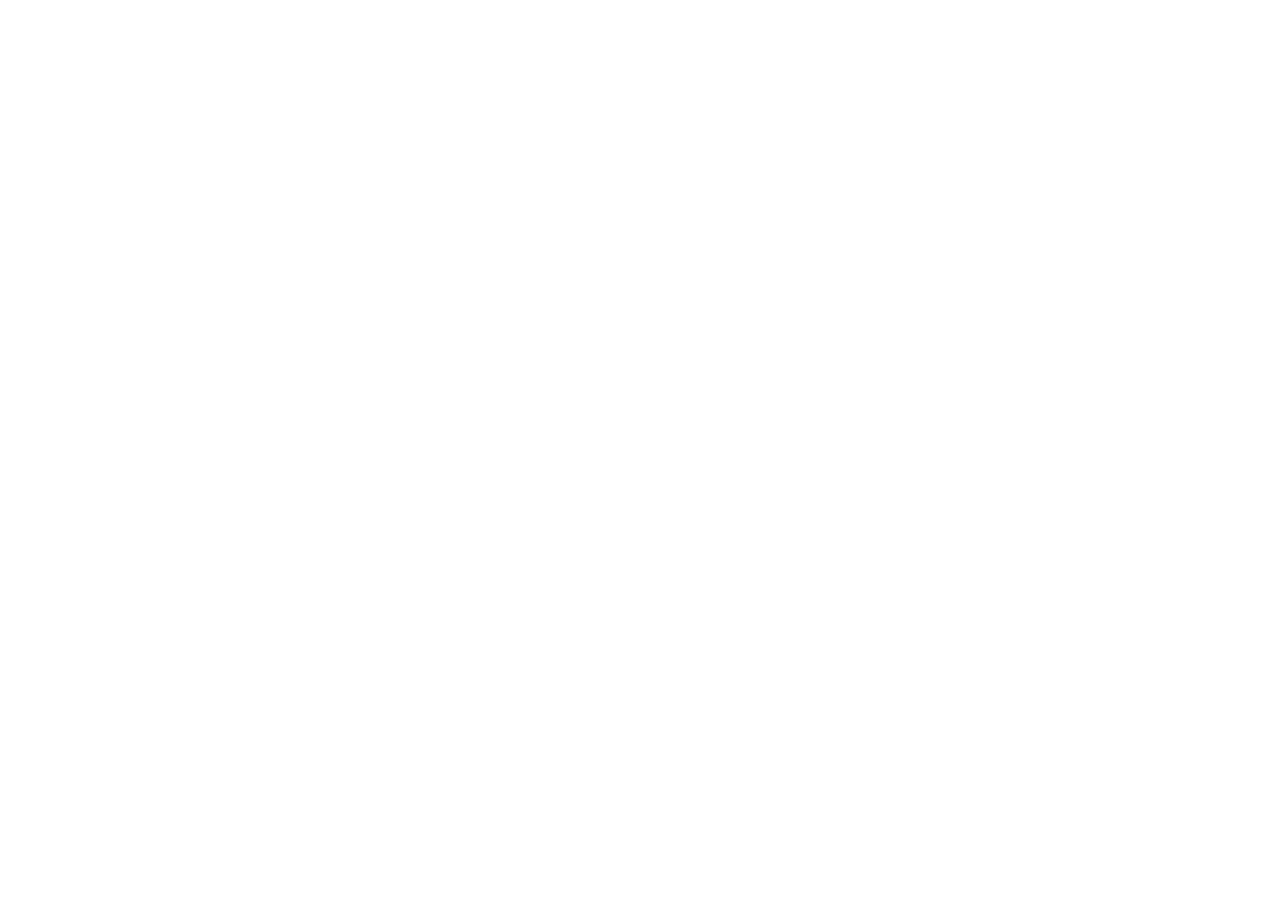
==== static/index.html @ f0fe3d5c "Working web version" ====
<!doctype html>
<html lang="en">

<head>
    <meta charset="utf-8">
    <title>Slavic castles</title>
    <style>
        html,
        body,
        canvas {
            margin: 0px;
            padding: 0px;
            width: 100%;
            height: 100%;
            overflow: hidden;
            position: absolute;
        }

        #canvas {
            z-index: 2;
        }

        #glcanvas {
            z-index: 0;
        }
    </style>
</head>

<body>
    <canvas id="canvas" tabindex='1'></canvas>
    <canvas id="glcanvas"></canvas>
    <script src="slavic_castles.js"></script>
</body>

</html>
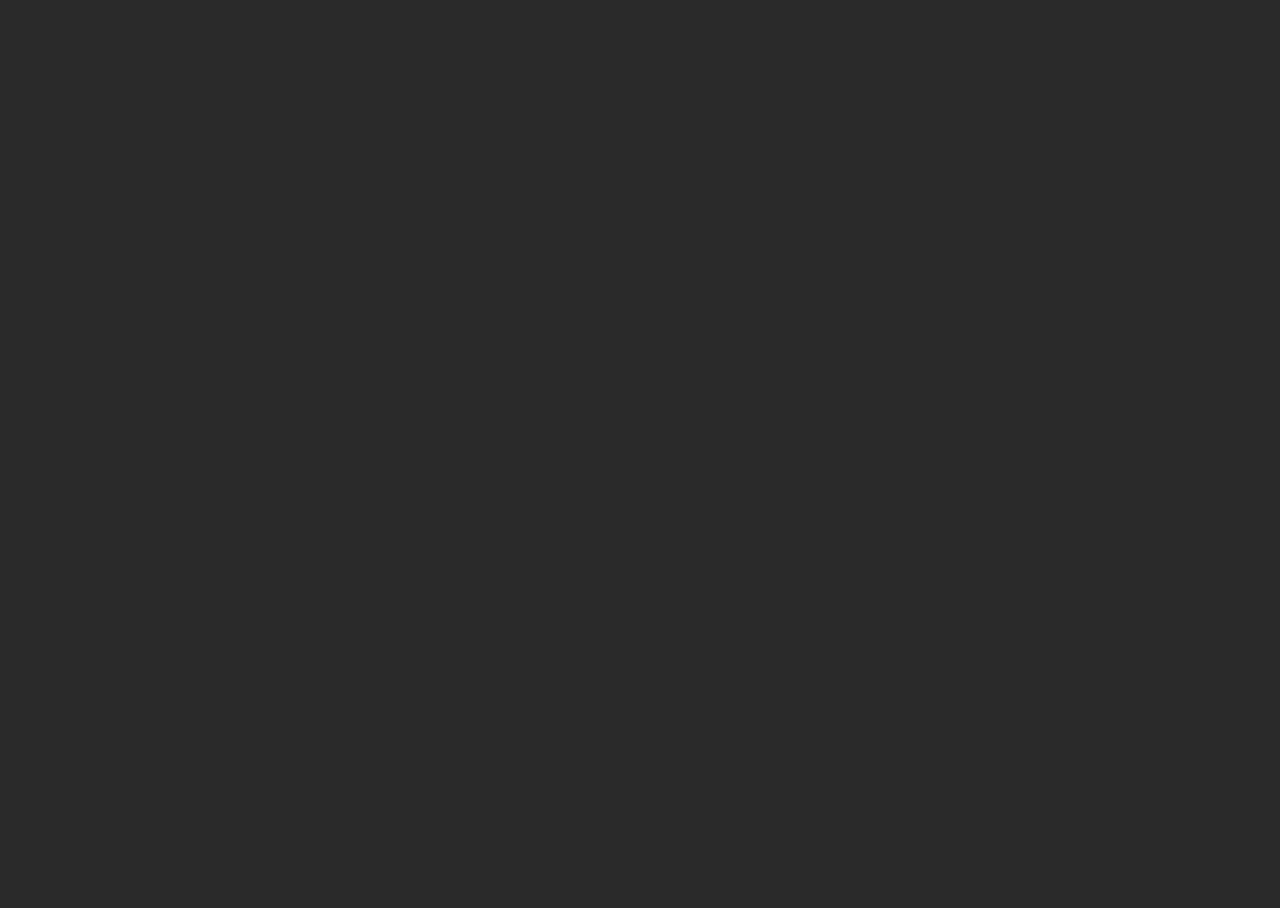
==== commit bbcd58cc: "Fix index.html" ====
--- a/static/index.html
+++ b/static/index.html
@@ -3,17 +3,19 @@
 
 <head>
     <meta charset="utf-8">
+    <meta name="apple-mobile-web-app-capable" content="yes">
+    <meta name="mobile-web-app-capable" content="yes">
+    <link rel="manifest" href="/manifest.json">
     <title>Slavic castles</title>
     <style>
         html,
-        body,
-        canvas {
-            margin: 0px;
-            padding: 0px;
+        body {
+            background-color: #2a2a2a;
             width: 100%;
             height: 100%;
-            overflow: hidden;
-            position: absolute;
+            padding: 0px;
+        }
+        canvas {
         }
 
         #canvas {
@@ -27,9 +29,19 @@
 </head>
 
 <body>
-    <canvas id="canvas" tabindex='1'></canvas>
-    <canvas id="glcanvas"></canvas>
     <script src="slavic_castles.js"></script>
+    <!-- Global site tag (gtag.js) - Google Analytics -->
+    <script async src="https://www.googletagmanager.com/gtag/js?id=UA-30624165-2"></script>
+    <script>
+        canvas.oncontextmenu = function (e) {
+            e.preventDefault();
+        };        
+        window.dataLayer = window.dataLayer || [];
+        function gtag() { dataLayer.push(arguments); }
+        gtag('js', new Date());
+
+        gtag('config', 'UA-30624165-2');
+    </script>
 </body>
 
 </html>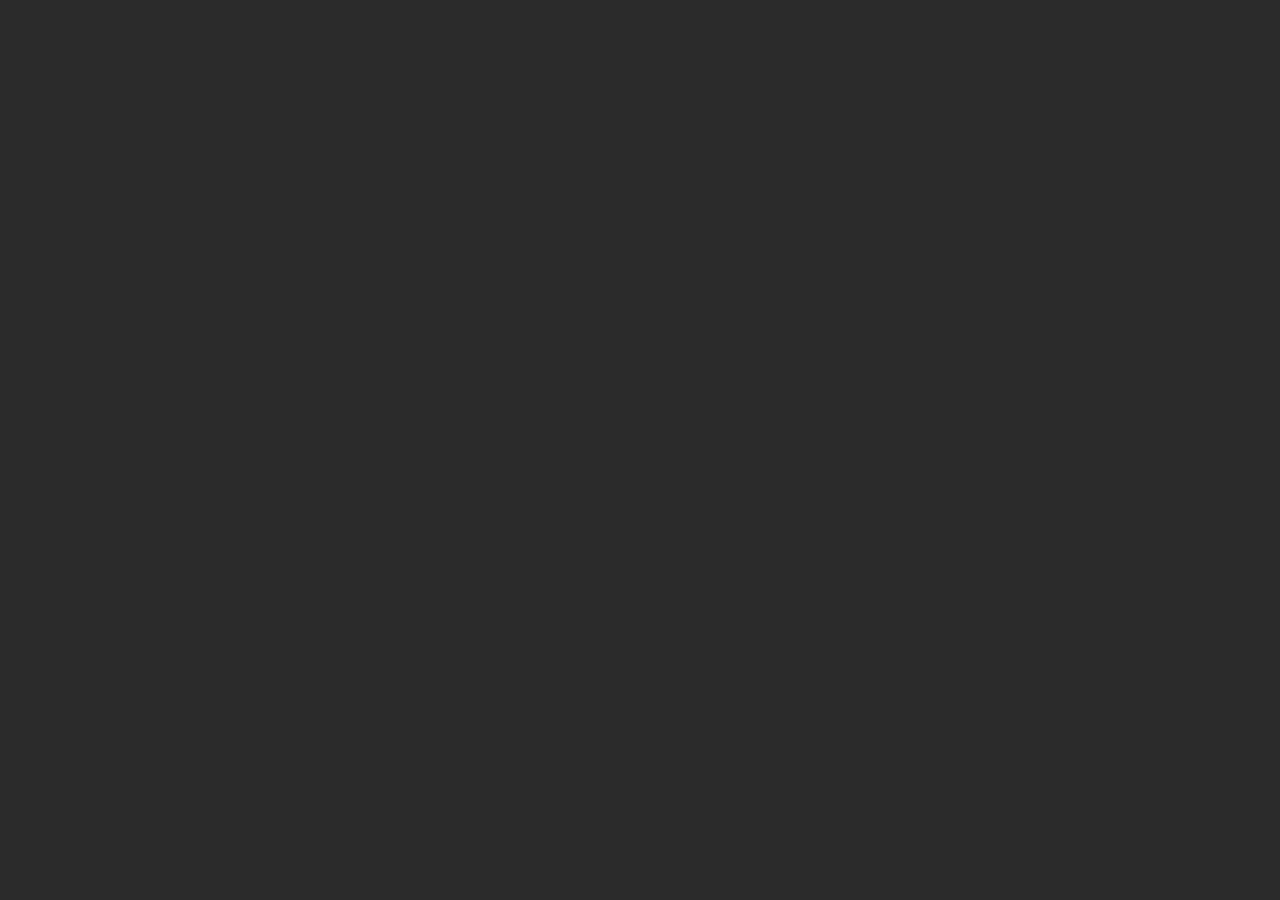
==== commit e3363da2: "Restore Card and resources UI" ====
--- a/static/index.html
+++ b/static/index.html
@@ -14,10 +14,10 @@
             width: 100%;
             height: 100%;
             padding: 0px;
+            display: flex;
+            align-items: center;
+            justify-content: center;
         }
-        canvas {
-        }
-
         #canvas {
             z-index: 2;
         }
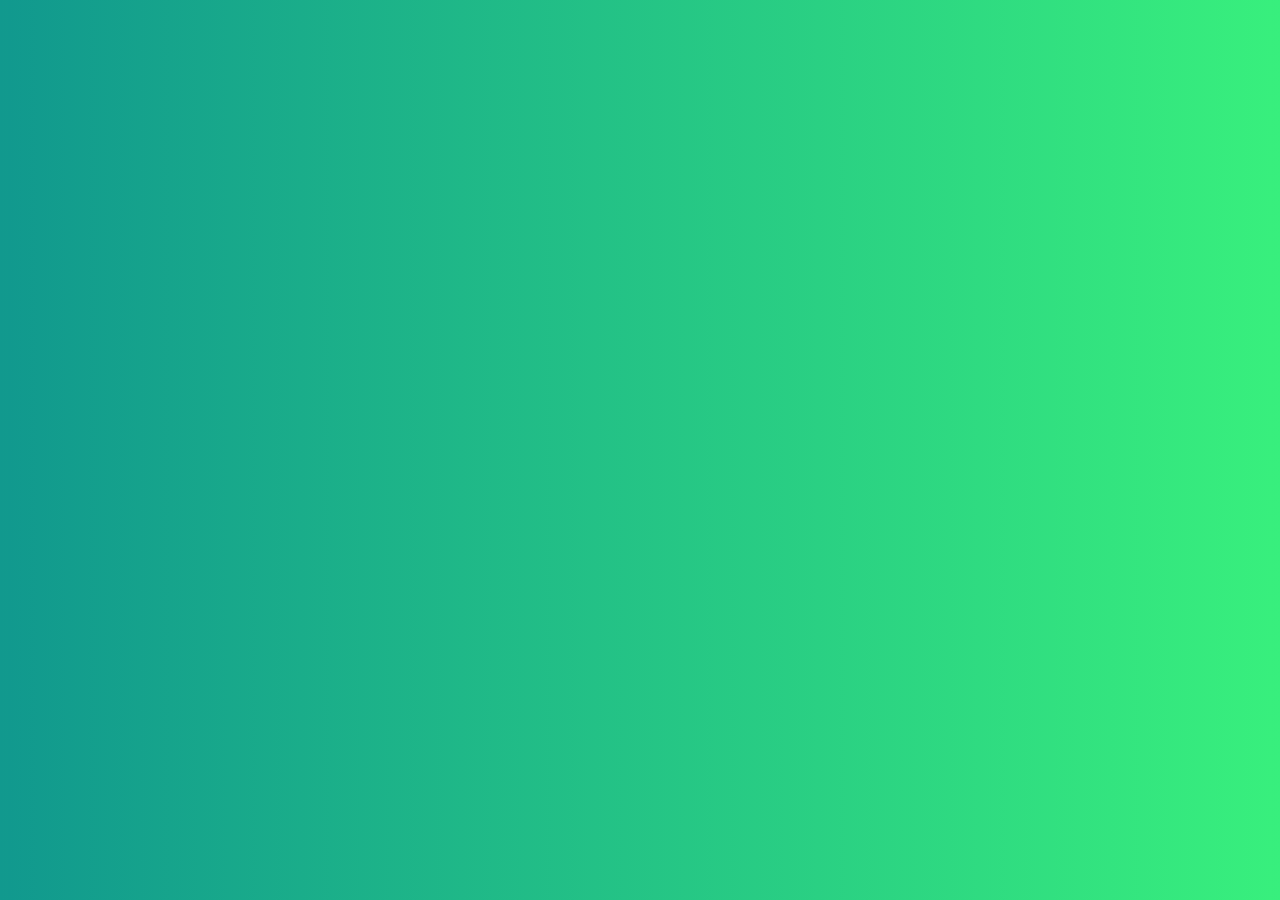
==== commit 9f13625d: "Make page look little better" ====
--- a/static/index.html
+++ b/static/index.html
@@ -10,7 +10,8 @@
     <style>
         html,
         body {
-            background-color: #2a2a2a;
+            background: rgba(0, 0, 0, 0) linear-gradient(to right, rgb(17, 153, 142), rgb(56, 239, 125)) repeat scroll 0% 0%;
+            background-size: cover;
             width: 100%;
             height: 100%;
             padding: 0px;
@@ -18,12 +19,9 @@
             align-items: center;
             justify-content: center;
         }
-        #canvas {
-            z-index: 2;
-        }
-
-        #glcanvas {
-            z-index: 0;
+        canvas {
+            padding: 10px;
+            background-color: green;
         }
     </style>
 </head>
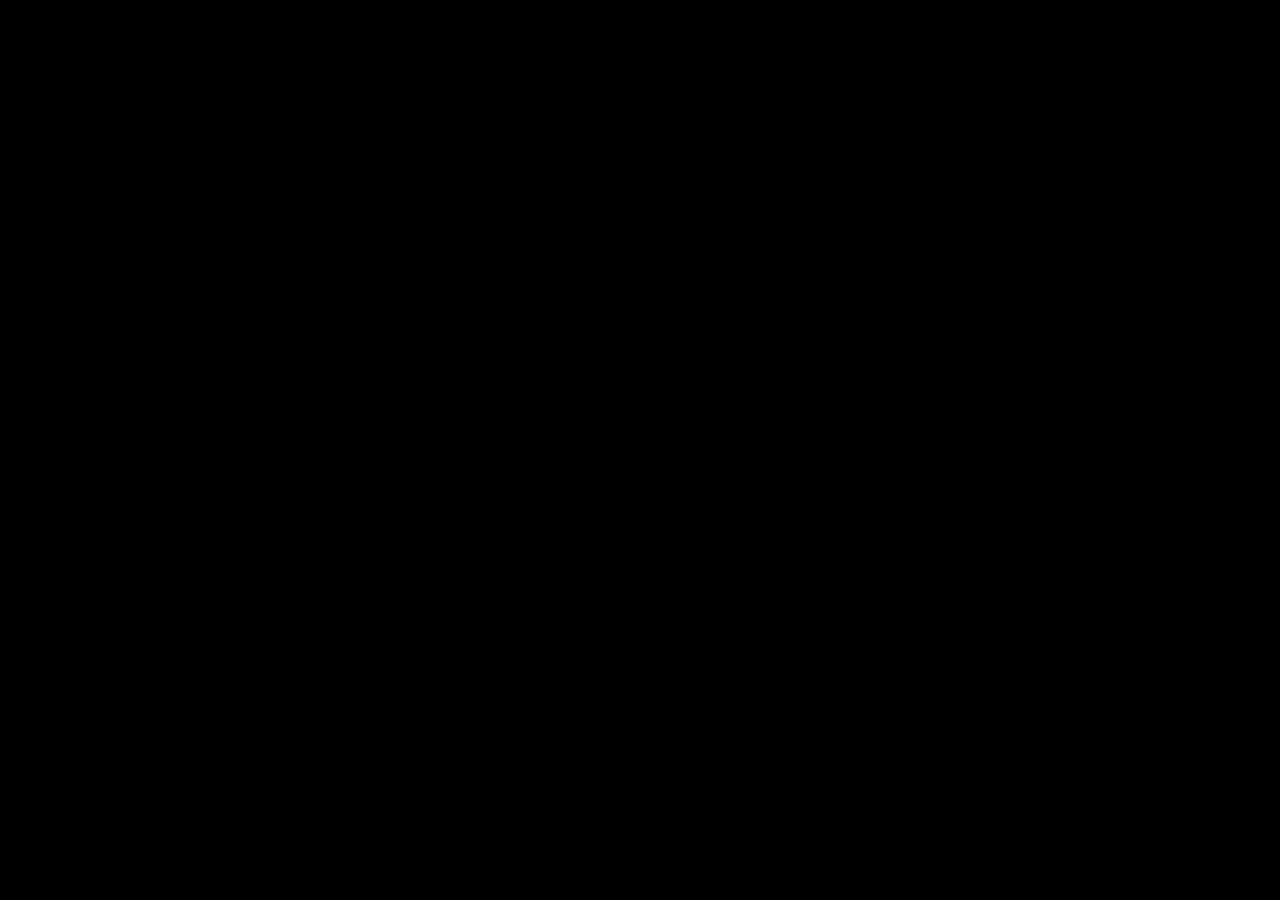
==== commit 3f87e75c: "Animate end text" ====
--- a/static/index.html
+++ b/static/index.html
@@ -5,12 +5,12 @@
     <meta charset="utf-8">
     <meta name="apple-mobile-web-app-capable" content="yes">
     <meta name="mobile-web-app-capable" content="yes">
-    <link rel="manifest" href="/manifest.json">
+    <link rel="manifest" href="manifest.json">
     <title>Slavic castles</title>
     <style>
         html,
         body {
-            background: rgba(0, 0, 0, 0) linear-gradient(to right, rgb(17, 153, 142), rgb(56, 239, 125)) repeat scroll 0% 0%;
+            background: black;
             background-size: cover;
             width: 100%;
             height: 100%;
@@ -20,8 +20,8 @@
             justify-content: center;
         }
         canvas {
-            padding: 10px;
-            background-color: green;
+            height: 100%;
+            max-height: 720px;
         }
     </style>
 </head>
@@ -30,15 +30,13 @@
     <script src="slavic_castles.js"></script>
     <!-- Global site tag (gtag.js) - Google Analytics -->
     <script async src="https://www.googletagmanager.com/gtag/js?id=UA-30624165-2"></script>
-    <script>
-        canvas.oncontextmenu = function (e) {
-            e.preventDefault();
-        };        
+    <script>       
         window.dataLayer = window.dataLayer || [];
         function gtag() { dataLayer.push(arguments); }
         gtag('js', new Date());
 
         gtag('config', 'UA-30624165-2');
+        setTimeout("document.getElementsByTagName('canvas')[0].oncontextmenu = function (e) {e.preventDefault();};", 3000);
     </script>
 </body>
 
